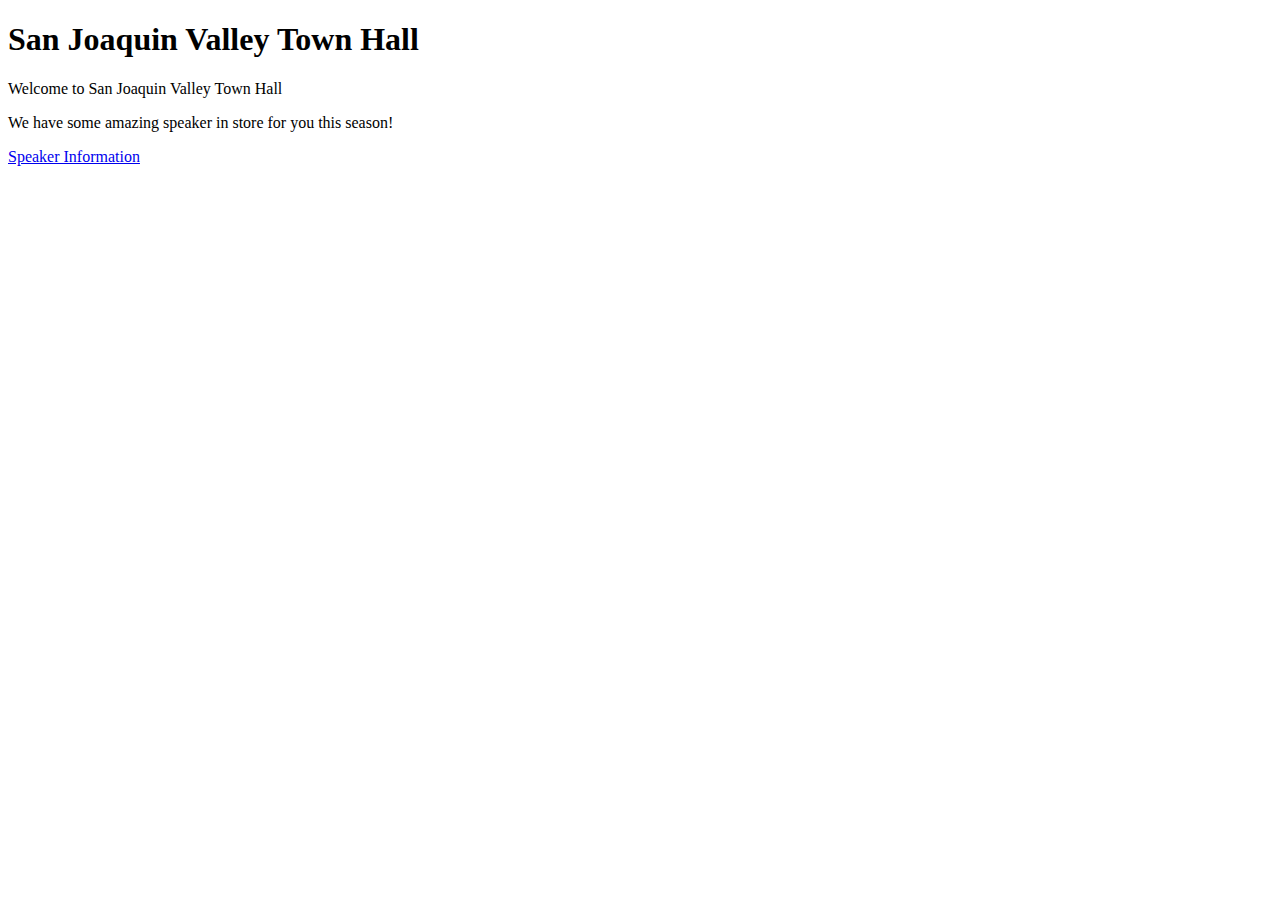
==== index.html @ 6918f04a "Added index.html with all parts in step 2" ====
<!DOCTYPE html>


<html lang="en">

<head>

    <meta charset="UTF-8">

    <meta name="viewport" content="width=device-width, initial-scale=1.0">
    
    <title>San Joaquin Valley Town Hall</title>

</head>

<body>

    <h1> San Joaquin Valley Town Hall </h1>

    <p> Welcome to San Joaquin Valley Town Hall</p>
    
    <p> We have some amazing speaker in store for you this season!</p>
   
    <p><a href="speakers.html">Speaker Information</a></p>
</body>

</html>
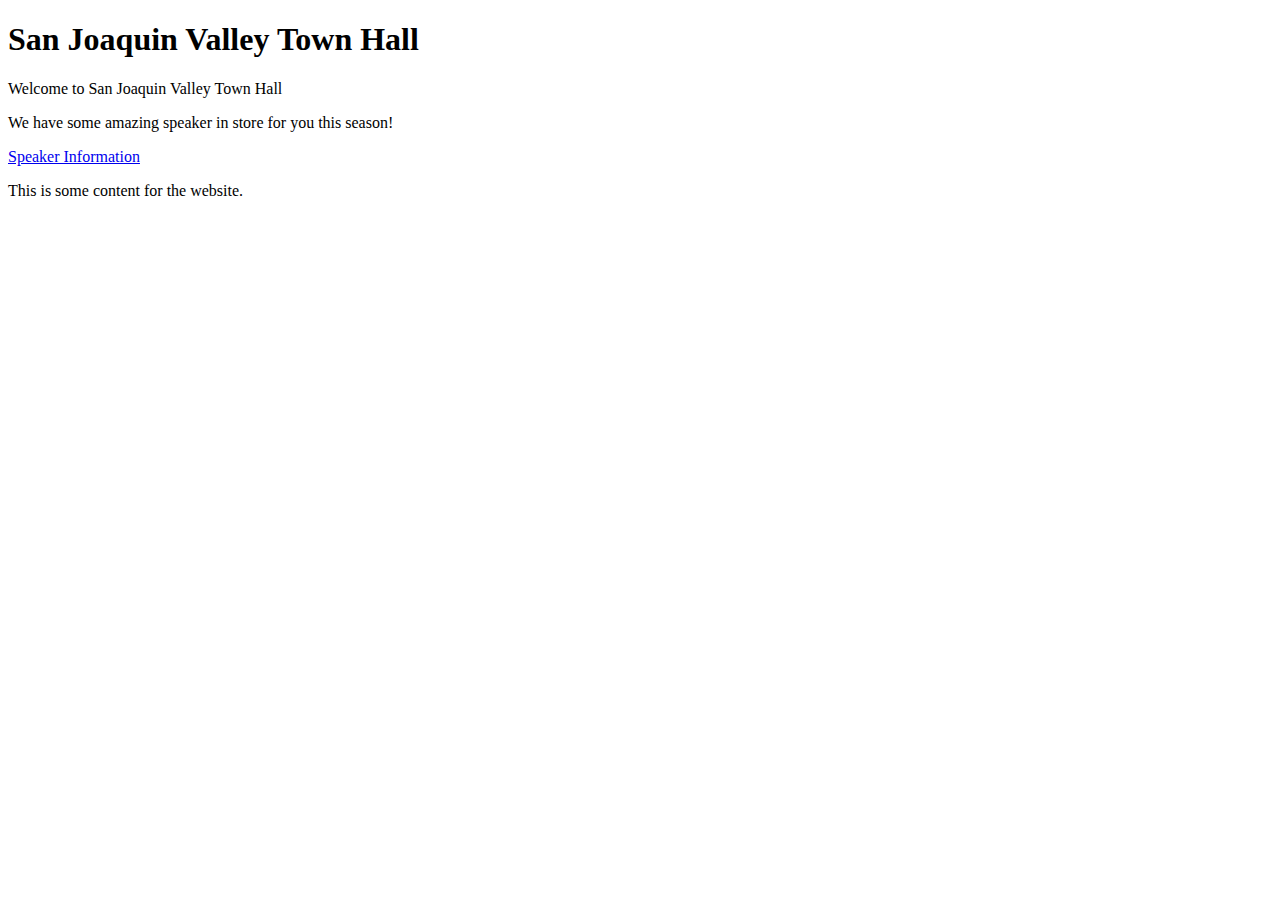
==== commit ff187752: "Added extra comment line and introduced an error" ====
--- a/index.html
+++ b/index.html
@@ -1,5 +1,7 @@
 <!DOCTYPE html>
 
+<!-- This is the main page for the San Joaquin Valley Town Hall website -->
+<!-- Im used to using // (C# by nature) for comments even though I think html comments are more efficient -->
 
 <html lang="en">
 
@@ -22,6 +24,9 @@
     <p> We have some amazing speaker in store for you this season!</p>
    
     <p><a href="speakers.html">Speaker Information</a></p>
+
+    <div class="content"> <p>This is some content for the website. </p></div><!-- Missing closing </div> tag here -->
+    
 </body>
 
 </html>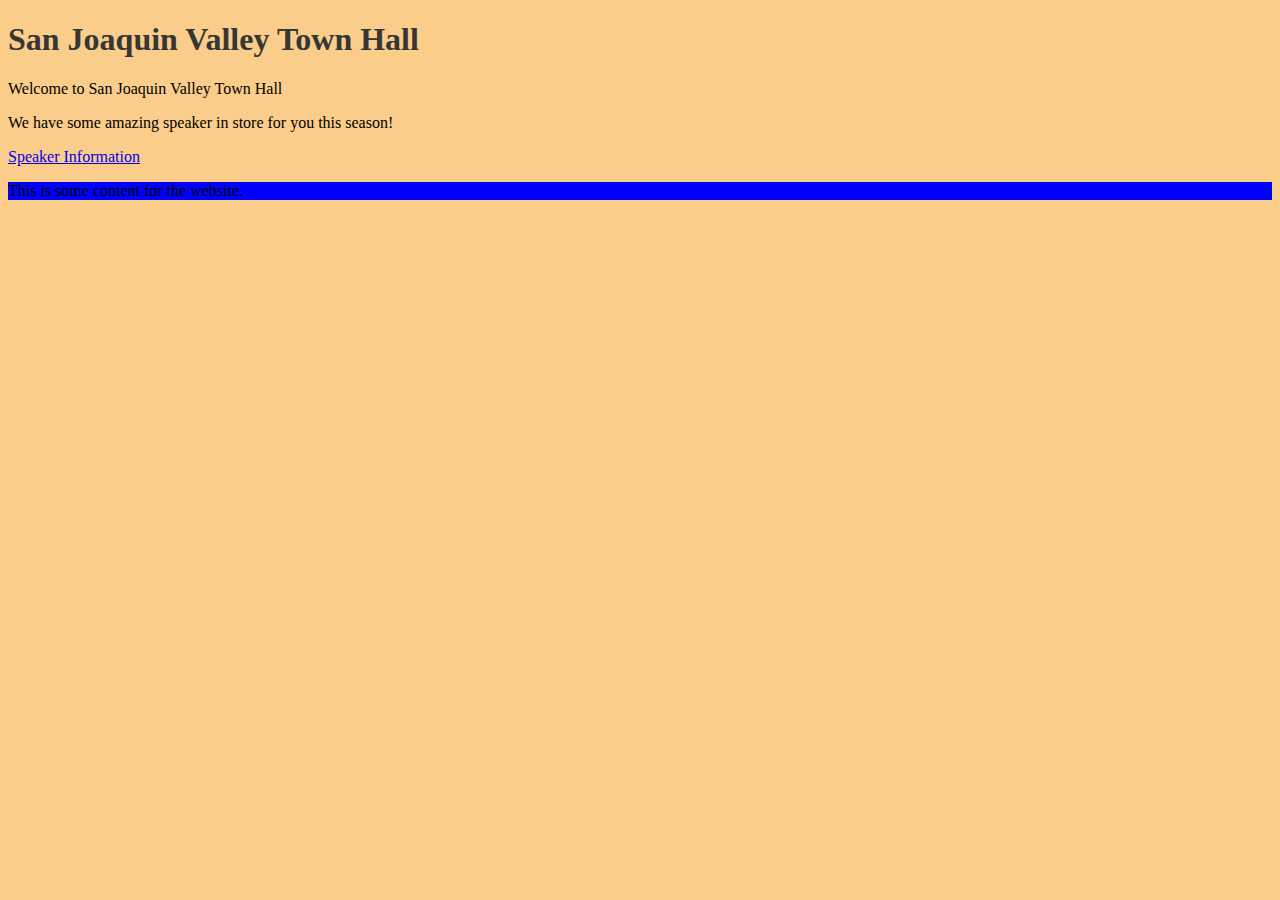
==== commit 2d48f5ae: "Added StyleSheet imbed into <head>" ====
--- a/index.html
+++ b/index.html
@@ -6,6 +6,8 @@
 <html lang="en">
 
 <head>
+
+    <link rel="stylesheet" href="main.css">
 
     <meta charset="UTF-8">
 
@@ -26,7 +28,7 @@
     <p><a href="speakers.html">Speaker Information</a></p>
 
     <div class="content"> <p>This is some content for the website. </p></div><!-- Missing closing </div> tag here -->
-    
+
 </body>
 
 </html>--- a/main.css
+++ b/main.css
@@ -0,0 +1,18 @@
+/*********************************************************
+* Description: Primary style sheet for valleytownhall.com
+* Author: Colby D
+*********************************************************/
+body {
+background-color: #FACD8A; /* This is a shade of orange. */
+}
+h1 {
+color: #363636;
+}
+h2 {
+font-style: italic;
+border-bottom: 3px solid #EF9C00; /* Add a line below h2s */
+}
+ul {
+list-style-type: square; /* Changes the bullets to squares */
+}
+.content { background-color: blue; /* "blu" is not a valid color value. It should be "blue". */ }